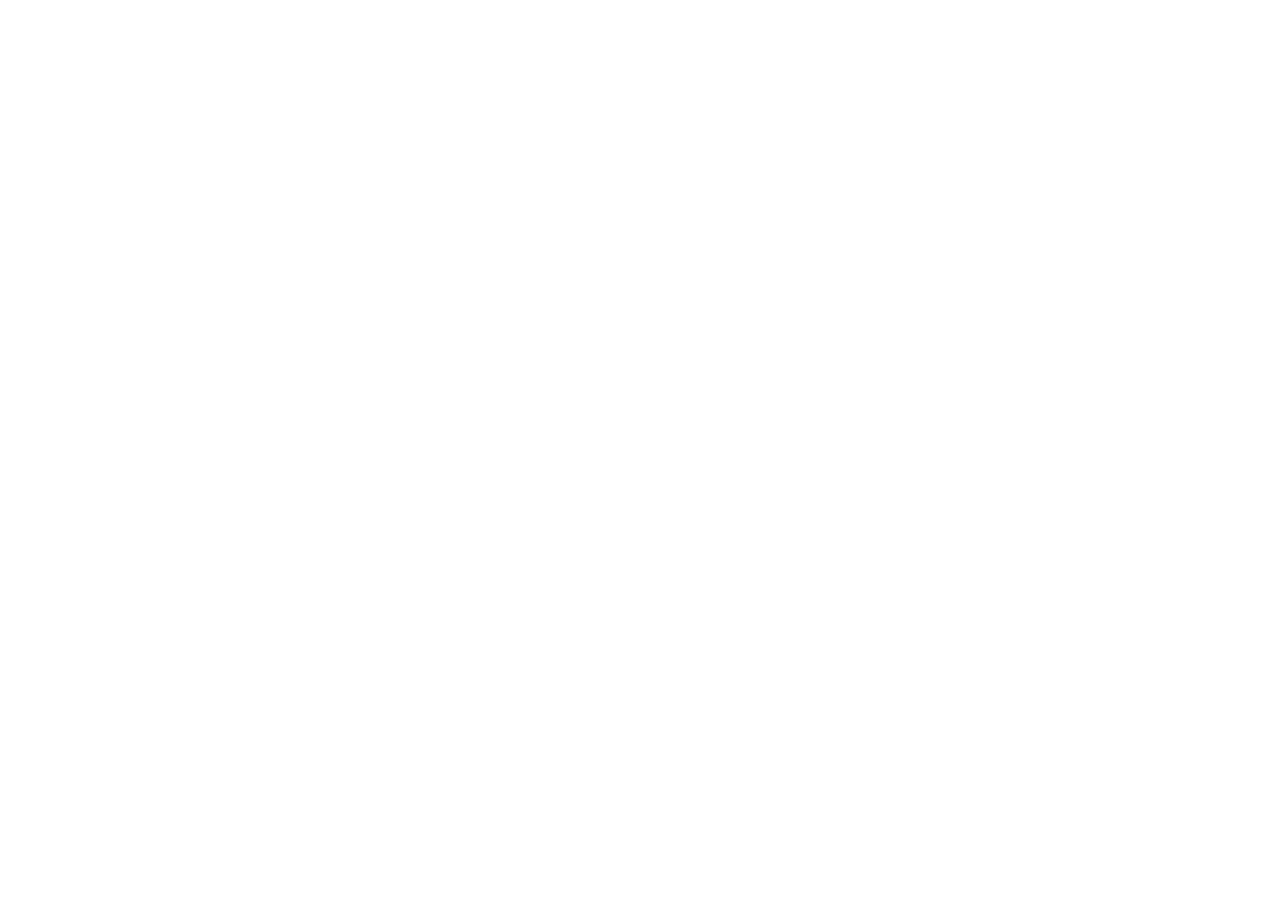
==== Cat_Video/index.html @ 849643b0 "cat_videos" ====
<!DOCTYPE html>
<html lang="en">
<head>
    <meta charset="UTF-8">
    <meta name="viewport" content="width=device-width, initial-scale=1.0">
    <title>Cat Video</title>
</head>
<body>
    
    
</body>
</html>
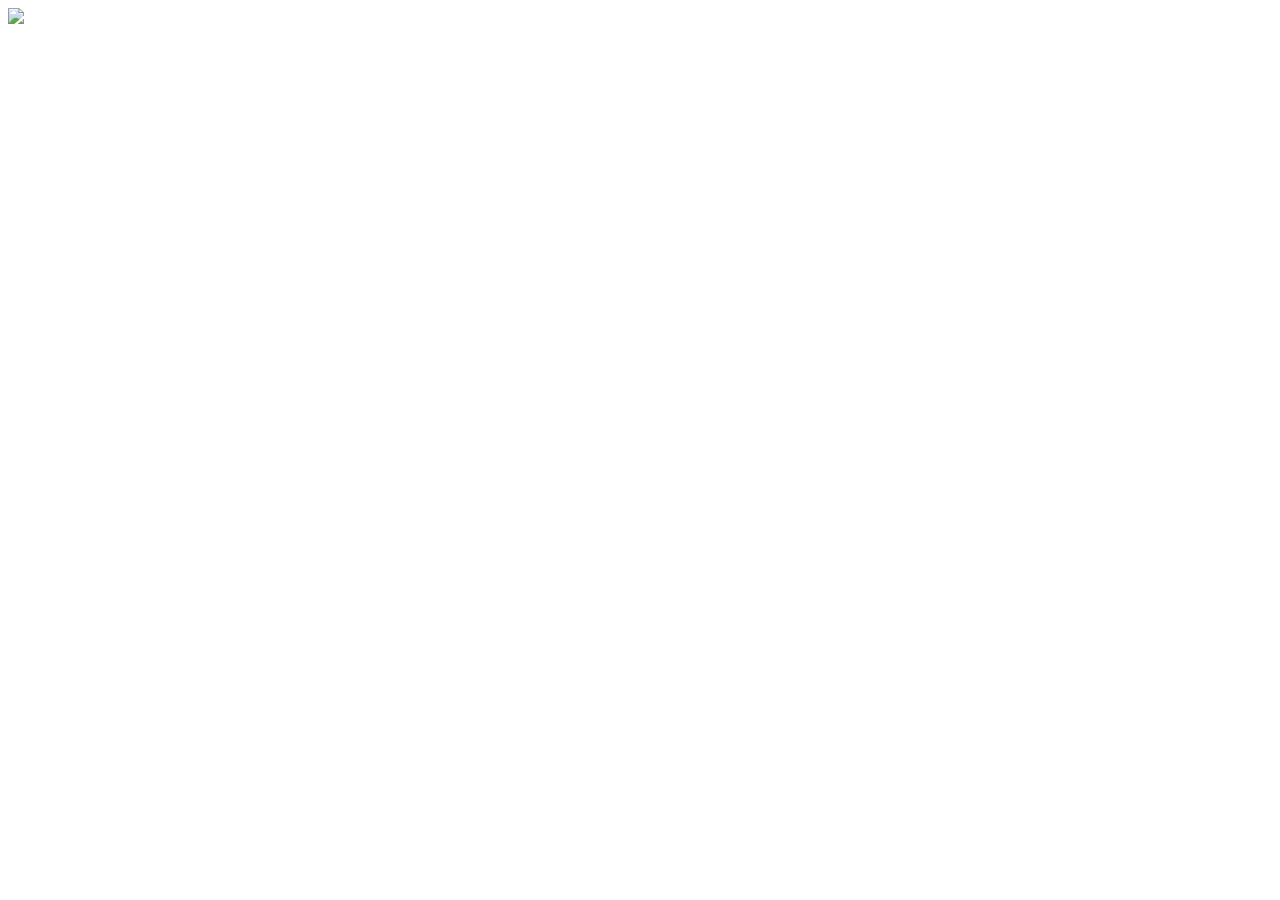
==== commit 4a264406: "add header" ====
--- a/Cat_Video/index.html
+++ b/Cat_Video/index.html
@@ -3,10 +3,15 @@
 <head>
     <meta charset="UTF-8">
     <meta name="viewport" content="width=device-width, initial-scale=1.0">
+    <link rel="icon" type="image/png" href="images/logo_window.png"/>
+    <link rel="stylesheet" href="css/styles.css">
     <title>Cat Video</title>
 </head>
 <body>
     
-    
+    <header>
+        <img src="images/logo_cv.png">
+    </header>
+
 </body>
 </html>